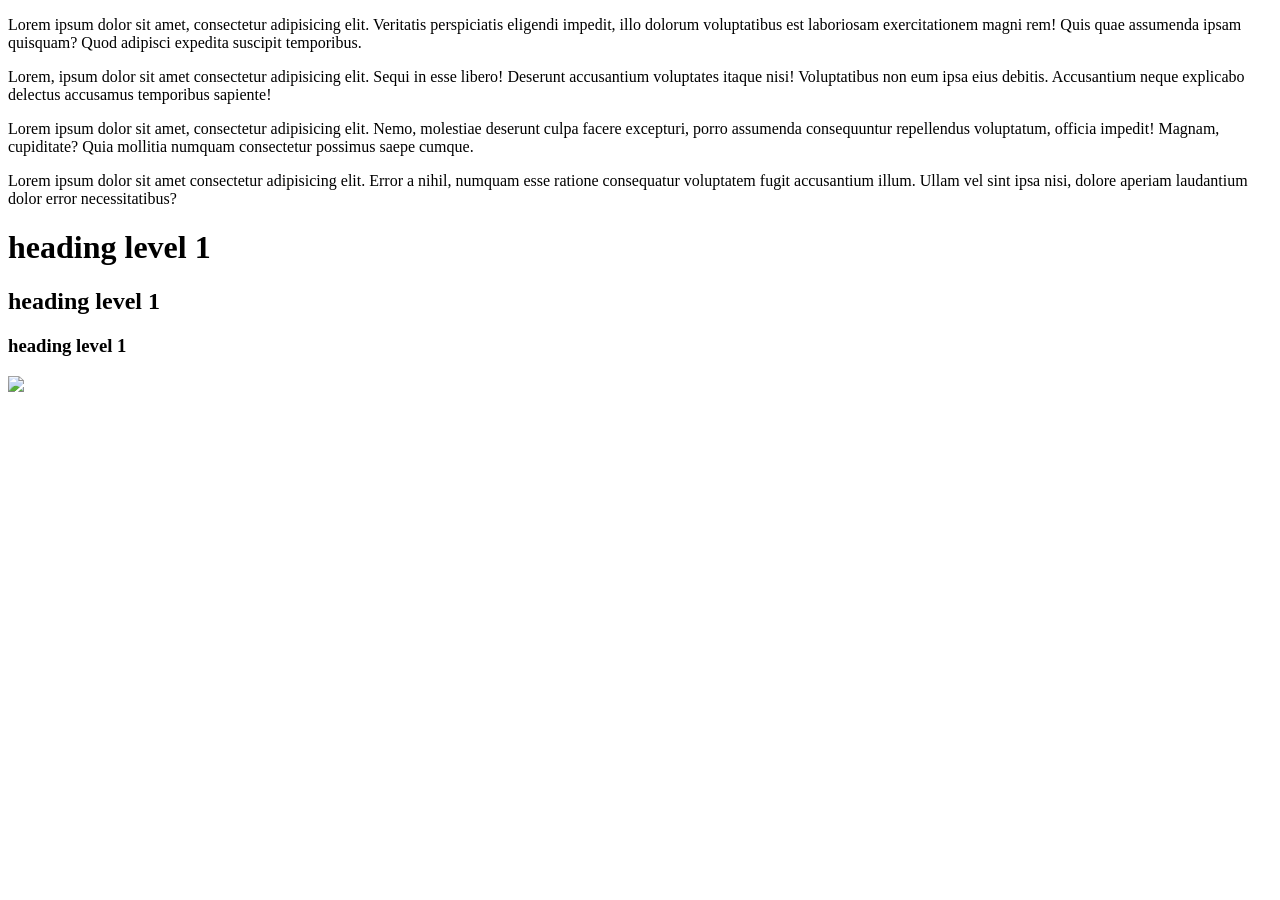
==== html_basic/index.html @ 168f5acd "Add in the body of the page" ====
<!DOCTYPE html>
<html lang="en">
<head>
    <meta charset="UTF-8">
    <title>HTML Basic Document Title</title>
</head>

<body>
        <!--Paragraphs starts-->
    <p>Lorem ipsum dolor sit amet, consectetur adipisicing elit. Veritatis perspiciatis eligendi impedit, illo dolorum voluptatibus est laboriosam exercitationem magni rem! Quis quae assumenda ipsam quisquam? Quod adipisci expedita suscipit temporibus.</p>
    <p>Lorem, ipsum dolor sit amet consectetur adipisicing elit. Sequi in esse libero! Deserunt accusantium voluptates itaque nisi! Voluptatibus non eum ipsa eius debitis. Accusantium neque explicabo delectus accusamus temporibus sapiente!</p>
    <p>Lorem ipsum dolor sit amet, consectetur adipisicing elit. Nemo, molestiae deserunt culpa facere excepturi, porro assumenda consequuntur repellendus voluptatum, officia impedit! Magnam, cupiditate? Quia mollitia numquam consectetur possimus saepe cumque.</p>
    <p>Lorem ipsum dolor sit amet consectetur adipisicing elit. Error a nihil, numquam esse ratione consequatur voluptatem fugit accusantium illum. Ullam vel sint ipsa nisi, dolore aperiam laudantium dolor error necessitatibus?</p>
        <!--Paragraphs ends-->

        <!--headings starts-->
    <h1>heading level 1</h1>
    <h2>heading level 1</h2>
    <h3>heading level 1</h3>
        <!--headings ends-->

        <!--add clickable image-->
    <a href=""><img src="https://www.holbertonschool.com/holberton-logo.png"> </a>
</body> 
</html>
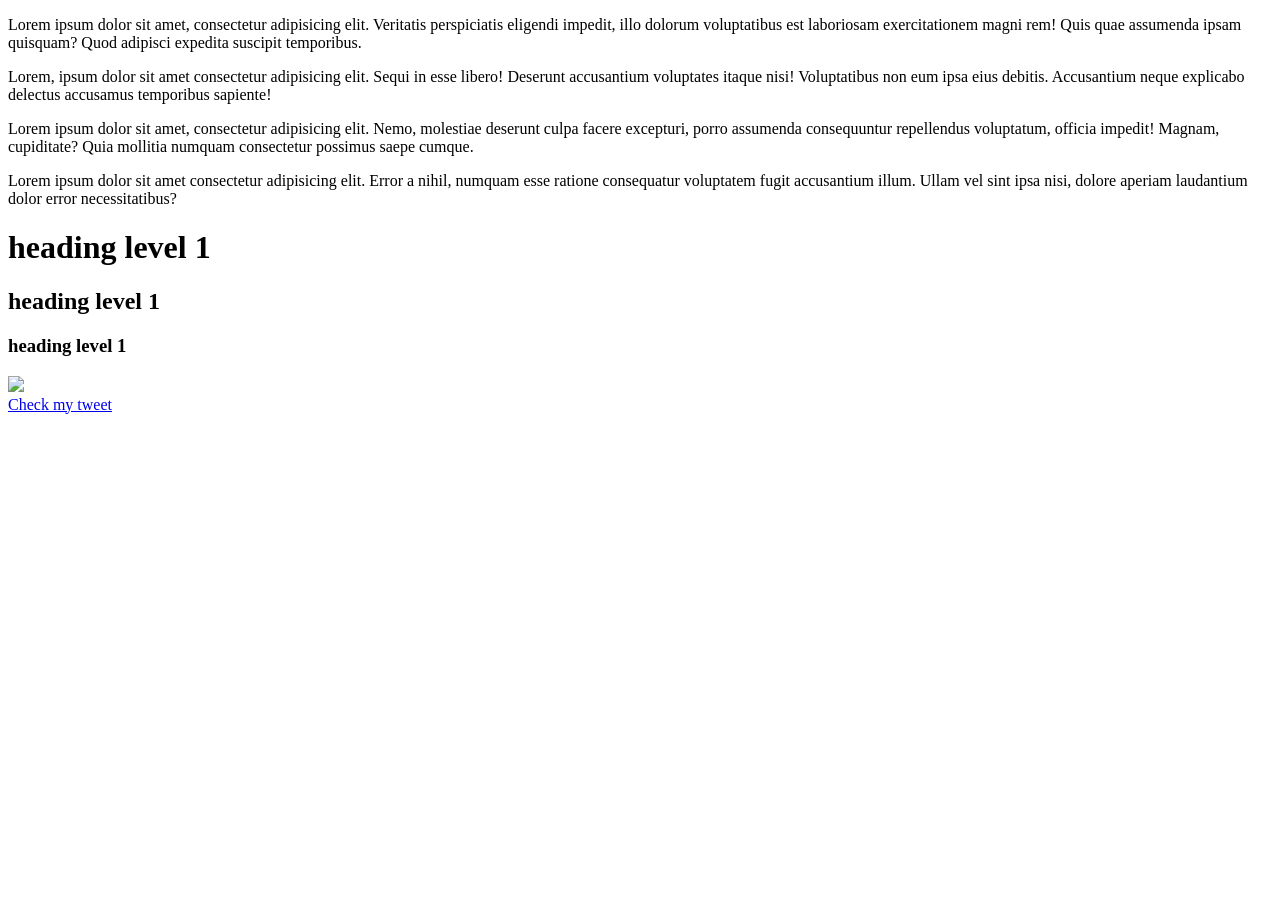
==== commit cb32debf: "Add in the body of the page" ====
--- a/html_basic/index.html
+++ b/html_basic/index.html
@@ -21,5 +21,10 @@
 
         <!--add clickable image-->
     <a href=""><img src="https://www.holbertonschool.com/holberton-logo.png"> </a>
+
+    <br>
+
+        <!--link to tweet -->
+    <a href="http://127.0.0.1:5500/html_basic/tweets.html">Check my tweet</a>
 </body> 
 </html>
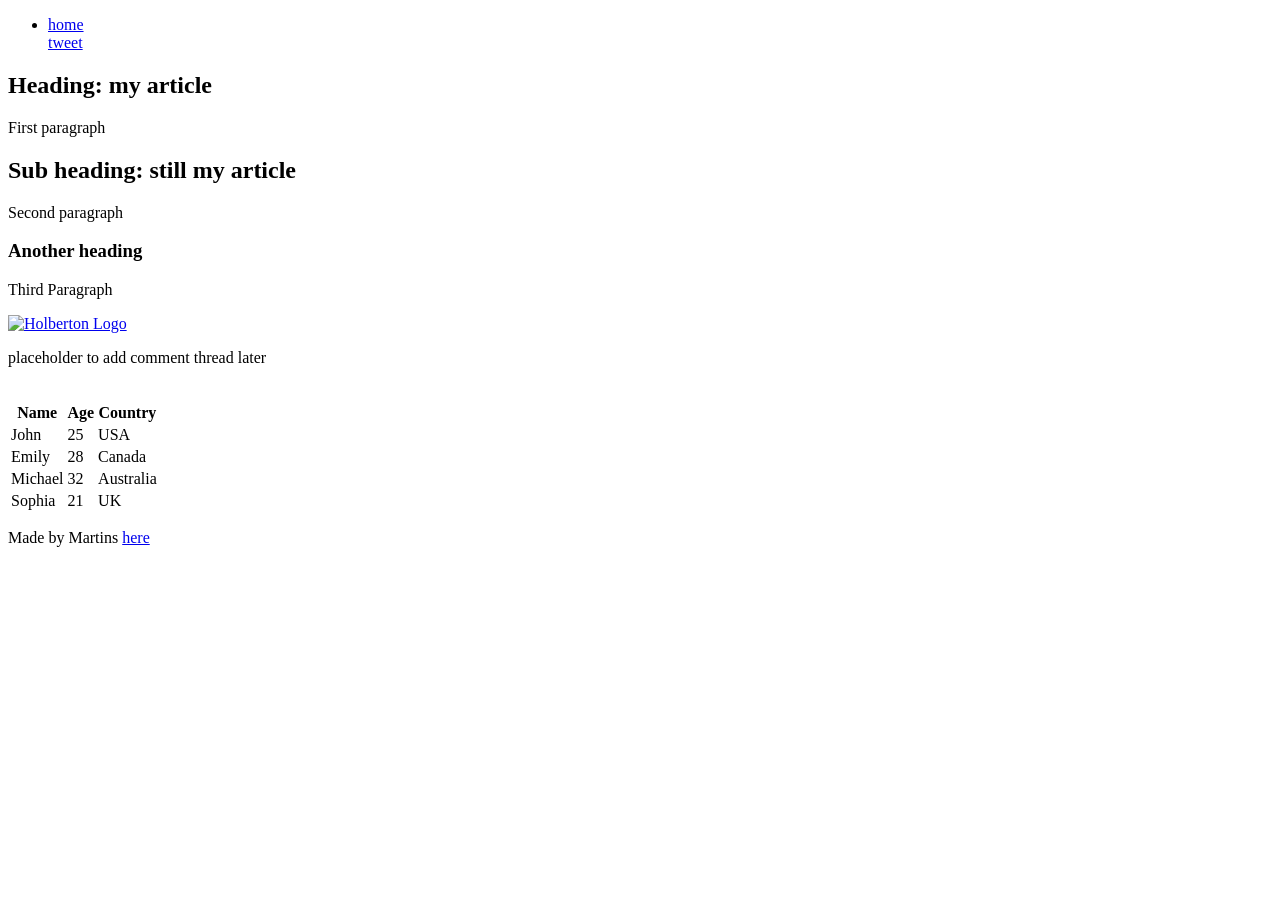
==== commit 8af91b49: "home page" ====
--- a/html_basic/index.html
+++ b/html_basic/index.html
@@ -1,30 +1,79 @@
 <!DOCTYPE html>
 <html lang="en">
+
 <head>
     <meta charset="UTF-8">
     <title>HTML Basic Document Title</title>
 </head>
 
 <body>
-        <!--Paragraphs starts-->
-    <p>Lorem ipsum dolor sit amet, consectetur adipisicing elit. Veritatis perspiciatis eligendi impedit, illo dolorum voluptatibus est laboriosam exercitationem magni rem! Quis quae assumenda ipsam quisquam? Quod adipisci expedita suscipit temporibus.</p>
-    <p>Lorem, ipsum dolor sit amet consectetur adipisicing elit. Sequi in esse libero! Deserunt accusantium voluptates itaque nisi! Voluptatibus non eum ipsa eius debitis. Accusantium neque explicabo delectus accusamus temporibus sapiente!</p>
-    <p>Lorem ipsum dolor sit amet, consectetur adipisicing elit. Nemo, molestiae deserunt culpa facere excepturi, porro assumenda consequuntur repellendus voluptatum, officia impedit! Magnam, cupiditate? Quia mollitia numquam consectetur possimus saepe cumque.</p>
-    <p>Lorem ipsum dolor sit amet consectetur adipisicing elit. Error a nihil, numquam esse ratione consequatur voluptatem fugit accusantium illum. Ullam vel sint ipsa nisi, dolore aperiam laudantium dolor error necessitatibus?</p>
-        <!--Paragraphs ends-->
 
-        <!--headings starts-->
-    <h1>heading level 1</h1>
-    <h2>heading level 1</h2>
-    <h3>heading level 1</h3>
-        <!--headings ends-->
+    <header>
 
-        <!--add clickable image-->
-    <a href=""><img src="https://www.holbertonschool.com/holberton-logo.png"> </a>
+        <ul>
+            <li><a href="index.html">home</a></li>
+            </li><a href="tweets.html">tweet</a></li>
+        </ul>
 
-    <br>
+    </header>
 
-        <!--link to tweet -->
-    <a href="http://127.0.0.1:5500/html_basic/tweets.html">Check my tweet</a>
-</body> 
+    <main>
+        <article>
+            <h1>Heading: my article</h1>
+            <p>First paragraph</p>
+
+            <h2>Sub heading: still my article</h2>
+            <p>Second paragraph</p>
+
+            <h3>Another heading</h3>
+            <p>Third Paragraph</p>
+
+            <a href="https://www.holbertonschool.com" title="HolbertonSchool" rel="noopener" target="_blank"><img src="https://uploads-ssl.webflow.com/60be884e3f9e0c22a2c46369/610da6c21aa4953d60dbd832_holberton%20logo-p-500.jpeg" alt="Holberton Logo"></a>
+        </article>
+
+        <aside>
+            <p>placeholder to add comment thread later</p>
+        </aside>
+        <br>
+        
+        <article>
+            <table>
+                <thead>
+                    <th>Name</th>
+                    <th>Age</th>
+                    <th>Country</th>
+                </thead>
+                <tbody>
+                    <tr>
+                        <td>John</td>
+                        <td>25</td>
+                        <td>USA</td>
+                    </tr>
+                    <tr>
+                        <td>Emily</td>
+                        <td>28</td>
+                        <td>Canada</td>
+                    </tr>
+                    <tr>
+                        <td>Michael</td>
+                        <td>32</td>
+                        <td>Australia</td>
+                    </tr>
+                    <tr>
+                        <td>Sophia</td>
+                        <td>21</td>
+                        <td>UK</td>
+                    </tr>
+                </tbody>
+            </table>
+        </article>
+
+    </main>
+
+
+    <footer>
+        <p>Made by Martins <a href="https://www.infokorna.com>" target="_blank">here</a></p>
+    </footer>
+</body>
+
 </html>
